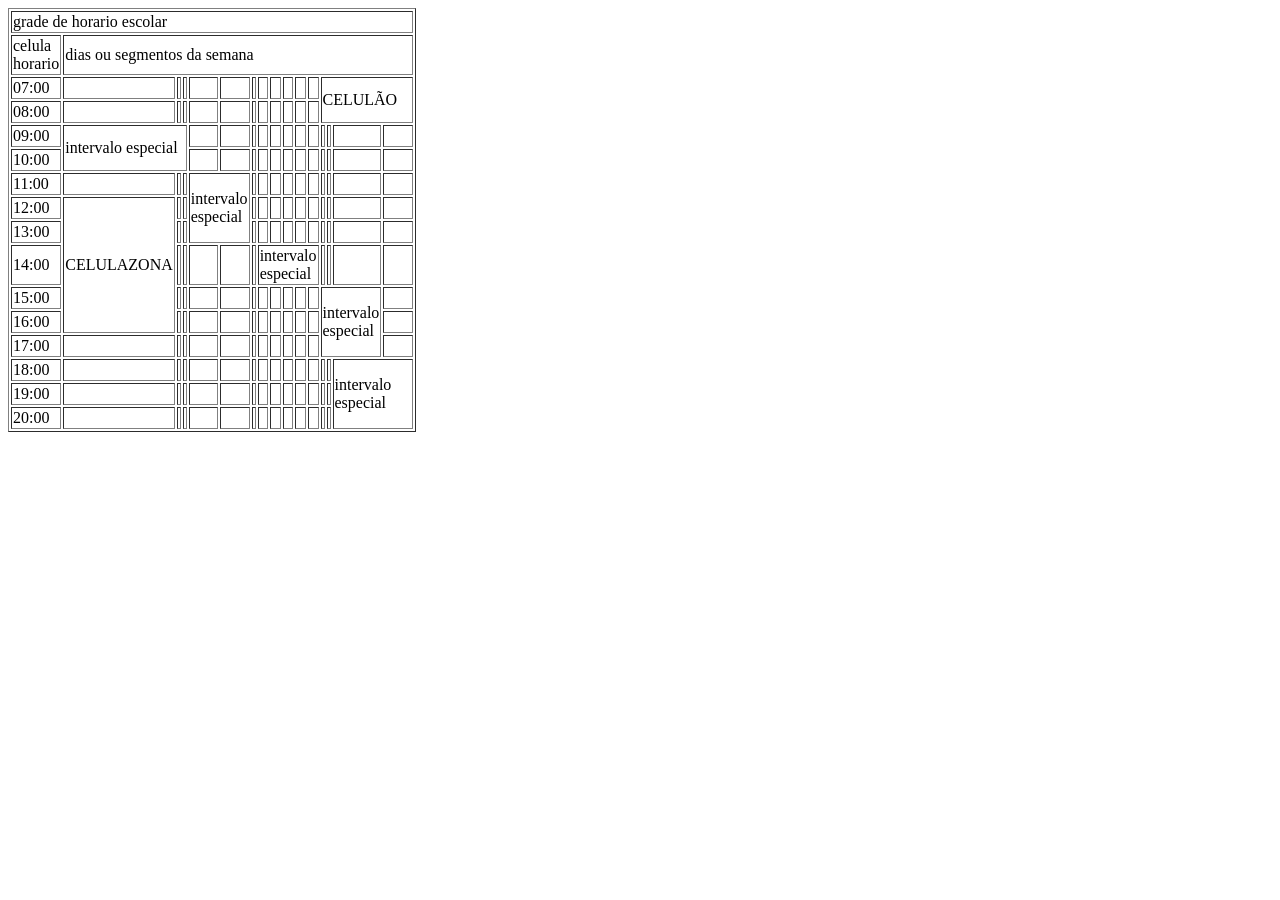
==== lista 07.04/ex02.html @ f3240a69 "ex01 finished" ====
<!DOCTYPE html>
<html lang="pt-br">
<head>
    <title>Document</title>
</head>
<body>

    <table border="1px" width="200px" height="200px">

        <tr>
            <td colspan="16">grade de horario escolar</td>
            
        </tr>
        <tr>
            <td>celula horario</td>
            <td colspan="15">dias ou segmentos da semana</td>

        </tr>
        <tr>
            <td>07:00</td>
            <td></td>
            <td></td>
            <td></td>
            <td></td>
            <td></td>
            <td></td>
            <td></td>
            <td></td>
            <td></td>
            <td></td>
            <td></td>
            <td rowspan="2" colspan="4">CELULÃO</td>
            
        </tr>
        <tr>
            <td>08:00</td>
            <td></td>
            <td></td>
            <td></td>
            <td></td>
            <td></td>
            <td></td>
            <td></td>
            <td></td>
            <td></td>
            <td></td>
            <td></td>
            
        </tr>
        <tr>
            <td>09:00</td>
            <td  rowspan="2" colspan=3"> intervalo especial</td>
            
            <td></td>
            <td></td>
            <td></td>
            <td></td>
            <td></td>
            <td></td>
            <td></td>
            <td></td>
            <td></td>
            <td></td>
            <td></td>
            <td></td>
        </tr>
        <tr>
            <td>10:00</td>
            
            <td></td>
            <td></td>
            <td></td>
            <td></td>
            <td></td>
            <td></td>
            <td></td>
            <td></td>
            <td></td>
            <td></td>
            <td></td>
            <td></td>
        </tr>
        <tr>
            <td>11:00</td>
            <td></td>
            <td></td>
            <td></td>
            <td colspan="2" rowspan="3">intervalo especial</td>
            
            <td></td>
            <td></td>
            <td></td>
            <td></td>
            <td></td>
            <td></td>
            <td></td>
            <td></td>
            <td></td>
            <td></td>
        </tr>
        <tr>
            <td>12:00</td>
            
            <td rowspan=" 5">CELULAZONA</td>
            <td></td>
            <td></td>
            <td></td>
            <td></td>
            <td></td>
            <td></td>
            <td></td>
            <td></td>
            <td></td>
            <td></td>
            <td></td>
            <td></td>
        </tr>
        <tr>
            <td>13:00</td>
            
            <td></td>
            <td></td>
            <td></td>
            <td></td>
            <td></td>
            <td></td>
            <td></td>
            <td></td>
            <td></td>
            <td></td>
            <td></td>
            <td></td>
          
        </tr>
        <tr>
            <td>14:00</td>
            <td></td>
            <td></td>
            <td></td>
            <td></td>
            <td></td>
            <td colspan="5">intervalo especial</td>
            
            <td></td>
            <td></td>
            <td></td>
            <td></td>
            
        </tr>
        <tr>
            <td>15:00</td>
            <td></td>
            <td></td>
            <td></td>
            <td></td>
            <td></td>
            <td></td>
            <td></td>
            <td></td>
            <td></td>
            <td></td>
            <td rowspan="3" colspan="3">intervalo especial</td>
           
            <td></td>
            
        </tr>
        <tr>
            <td>16:00</td>
            
            <td></td>
            <td></td>
            <td></td>
            <td></td>
            <td></td>
            <td></td>
            <td></td>
            <td></td>
            <td></td>
            <td></td>
            <td></td>
            
        </tr>
        <tr>
            <td>17:00</td>
            
            <td></td>
            <td></td>
            <td></td>
            <td></td>
            <td></td>
            <td></td>
            <td></td>
            <td></td>
            <td></td>
            <td></td>
            <td></td>
            <td></td>
        </tr>
        <tr>
            <td>18:00</td>
            <td></td>
            <td></td>
            <td></td>
            <td></td>
            <td></td>
            <td></td>
            <td></td>
            <td></td>
            <td></td>
            <td></td>
            <td></td>
            <td></td>
            <td></td>
            <td rowspan="3" colspan="2">intervalo especial</td>
            
        </tr>
        <tr>
            <td>19:00</td>
            
            <td></td>
            <td></td>
            <td></td>
            <td></td>
            <td></td>
            <td></td>
            <td></td>
            <td></td>
            <td></td>
            <td></td>
            <td></td>
            <td></td>
            <td></td>
        </tr>
        <tr>
            <td>20:00</td>
            
            <td></td>
            <td></td>
            <td></td>
            <td></td>
            <td></td>
            <td></td>
            <td></td>
            <td></td>
            <td></td>
            <td></td>
            <td></td>
            <td></td>
            <td></td>
        </tr>

        
    </table>

</body>
</html>
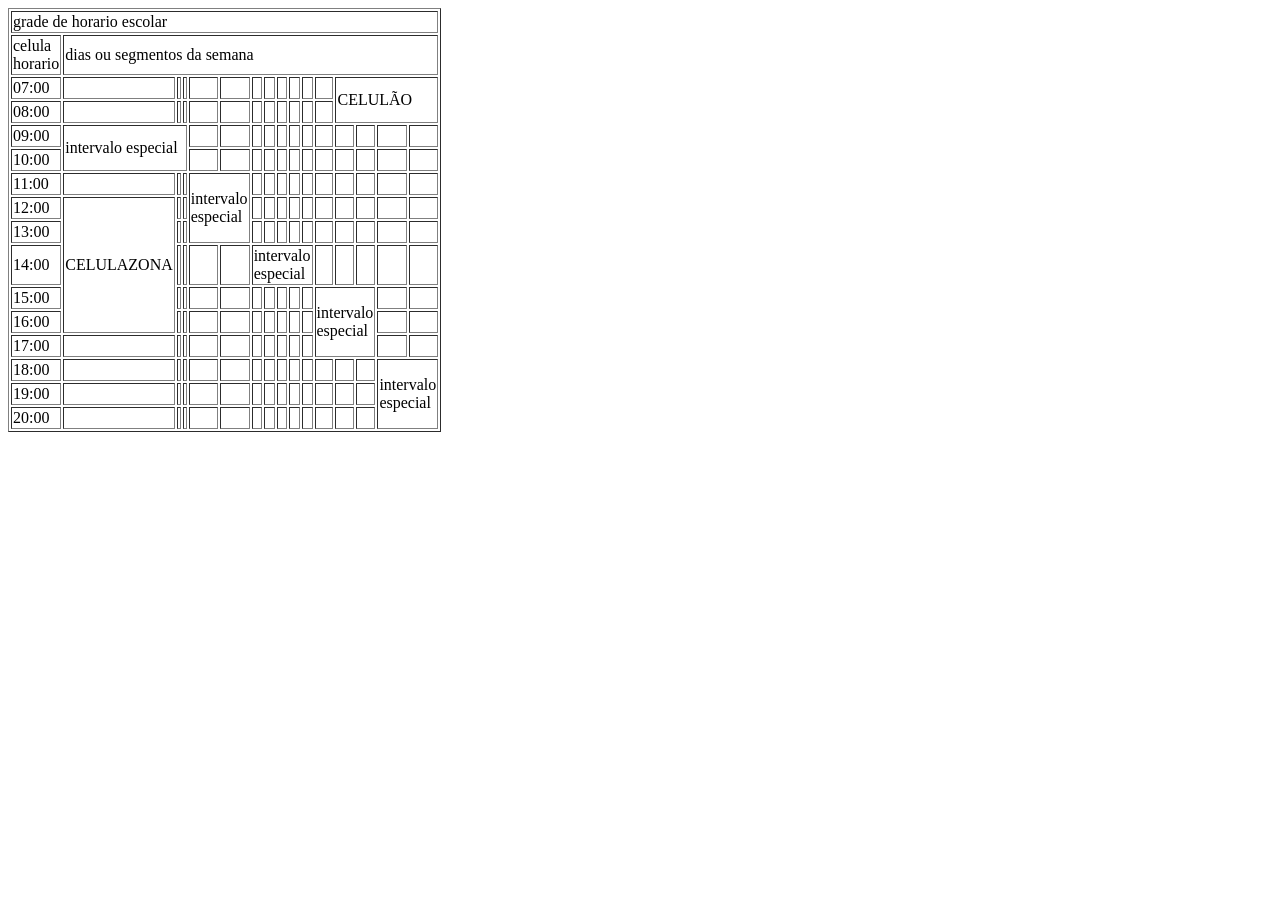
==== commit 5082dafa: "fix2" ====
--- a/lista 07.04/ex02.html
+++ b/lista 07.04/ex02.html
@@ -1,15 +1,17 @@
 <!DOCTYPE html>
-<html lang="pt-br">
+<html lang="en">
+
 <head>
-    <title>Document</title>
+    <title> Grade de Horário Escolar</title>
 </head>
+
 <body>
 
     <table border="1px" width="200px" height="200px">
 
         <tr>
             <td colspan="16">grade de horario escolar</td>
-            
+
         </tr>
         <tr>
             <td>celula horario</td>
@@ -30,7 +32,7 @@
             <td></td>
             <td></td>
             <td rowspan="2" colspan="4">CELULÃO</td>
-            
+
         </tr>
         <tr>
             <td>08:00</td>
@@ -45,12 +47,12 @@
             <td></td>
             <td></td>
             <td></td>
-            
+
         </tr>
         <tr>
             <td>09:00</td>
-            <td  rowspan="2" colspan=3"> intervalo especial</td>
-            
+            <td rowspan="2" colspan=3"> intervalo especial</td>
+
             <td></td>
             <td></td>
             <td></td>
@@ -66,7 +68,7 @@
         </tr>
         <tr>
             <td>10:00</td>
-            
+
             <td></td>
             <td></td>
             <td></td>
@@ -86,7 +88,7 @@
             <td></td>
             <td></td>
             <td colspan="2" rowspan="3">intervalo especial</td>
-            
+
             <td></td>
             <td></td>
             <td></td>
@@ -100,7 +102,7 @@
         </tr>
         <tr>
             <td>12:00</td>
-            
+
             <td rowspan=" 5">CELULAZONA</td>
             <td></td>
             <td></td>
@@ -117,20 +119,20 @@
         </tr>
         <tr>
             <td>13:00</td>
-            
-            <td></td>
-            <td></td>
-            <td></td>
-            <td></td>
-            <td></td>
-            <td></td>
-            <td></td>
-            <td></td>
-            <td></td>
-            <td></td>
-            <td></td>
-            <td></td>
-          
+
+            <td></td>
+            <td></td>
+            <td></td>
+            <td></td>
+            <td></td>
+            <td></td>
+            <td></td>
+            <td></td>
+            <td></td>
+            <td></td>
+            <td></td>
+            <td></td>
+
         </tr>
         <tr>
             <td>14:00</td>
@@ -138,14 +140,14 @@
             <td></td>
             <td></td>
             <td></td>
-            <td></td>
             <td colspan="5">intervalo especial</td>
-            
-            <td></td>
-            <td></td>
-            <td></td>
-            <td></td>
-            
+            <td></td>
+
+            <td></td>
+            <td></td>
+            <td></td>
+            <td></td>
+
         </tr>
         <tr>
             <td>15:00</td>
@@ -158,31 +160,31 @@
             <td></td>
             <td></td>
             <td></td>
-            <td></td>
             <td rowspan="3" colspan="3">intervalo especial</td>
-           
-            <td></td>
-            
+            <td></td>
+
+            <td></td>
+
         </tr>
         <tr>
             <td>16:00</td>
-            
-            <td></td>
-            <td></td>
-            <td></td>
-            <td></td>
-            <td></td>
-            <td></td>
-            <td></td>
-            <td></td>
-            <td></td>
-            <td></td>
-            <td></td>
-            
+
+            <td></td>
+            <td></td>
+            <td></td>
+            <td></td>
+            <td></td>
+            <td></td>
+            <td></td>
+            <td></td>
+            <td></td>
+            <td></td>
+            <td></td>
+
         </tr>
         <tr>
             <td>17:00</td>
-            
+
             <td></td>
             <td></td>
             <td></td>
@@ -212,11 +214,11 @@
             <td></td>
             <td></td>
             <td rowspan="3" colspan="2">intervalo especial</td>
-            
+
         </tr>
         <tr>
             <td>19:00</td>
-            
+
             <td></td>
             <td></td>
             <td></td>
@@ -233,24 +235,25 @@
         </tr>
         <tr>
             <td>20:00</td>
-            
-            <td></td>
-            <td></td>
-            <td></td>
-            <td></td>
-            <td></td>
-            <td></td>
-            <td></td>
-            <td></td>
-            <td></td>
-            <td></td>
-            <td></td>
-            <td></td>
-            <td></td>
-        </tr>
-
-        
+
+            <td></td>
+            <td></td>
+            <td></td>
+            <td></td>
+            <td></td>
+            <td></td>
+            <td></td>
+            <td></td>
+            <td></td>
+            <td></td>
+            <td></td>
+            <td></td>
+            <td></td>
+        </tr>
+
+
     </table>
 
 </body>
+
 </html>
